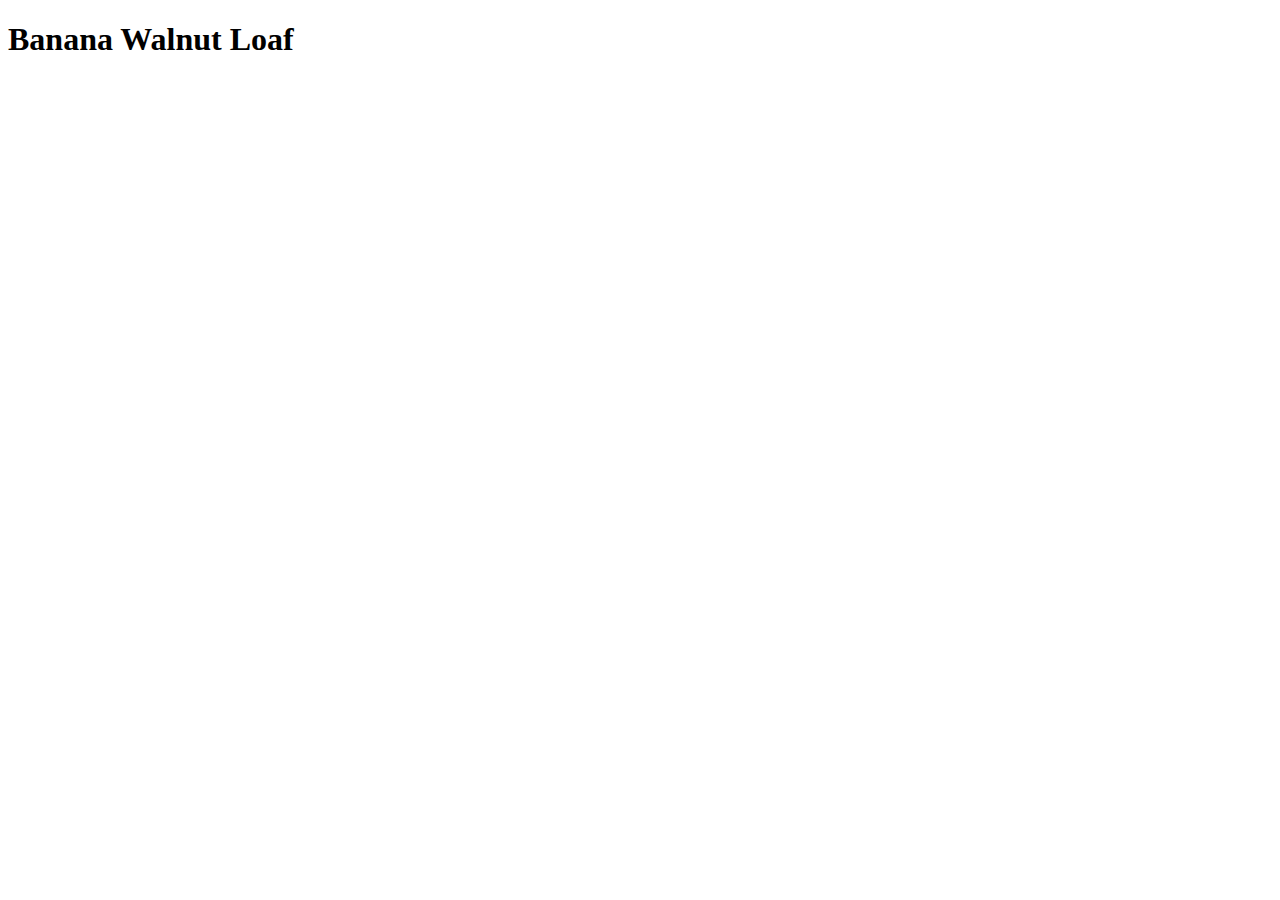
==== recipes/banana-walnut-loaf.html @ f54bcb62 "Add HTML boilerplate and heading for recipe no.1" ====
<!DOCTYPE html>
<html lang="en">
<head>
    <meta charset="UTF-8">
    <meta name="viewport" content="width=device-width, initial-scale=1.0">
    <title>Banana Walnut Loaf</title>
</head>
<body>
    <h1>Banana Walnut Loaf</h1>
</body>
</html>
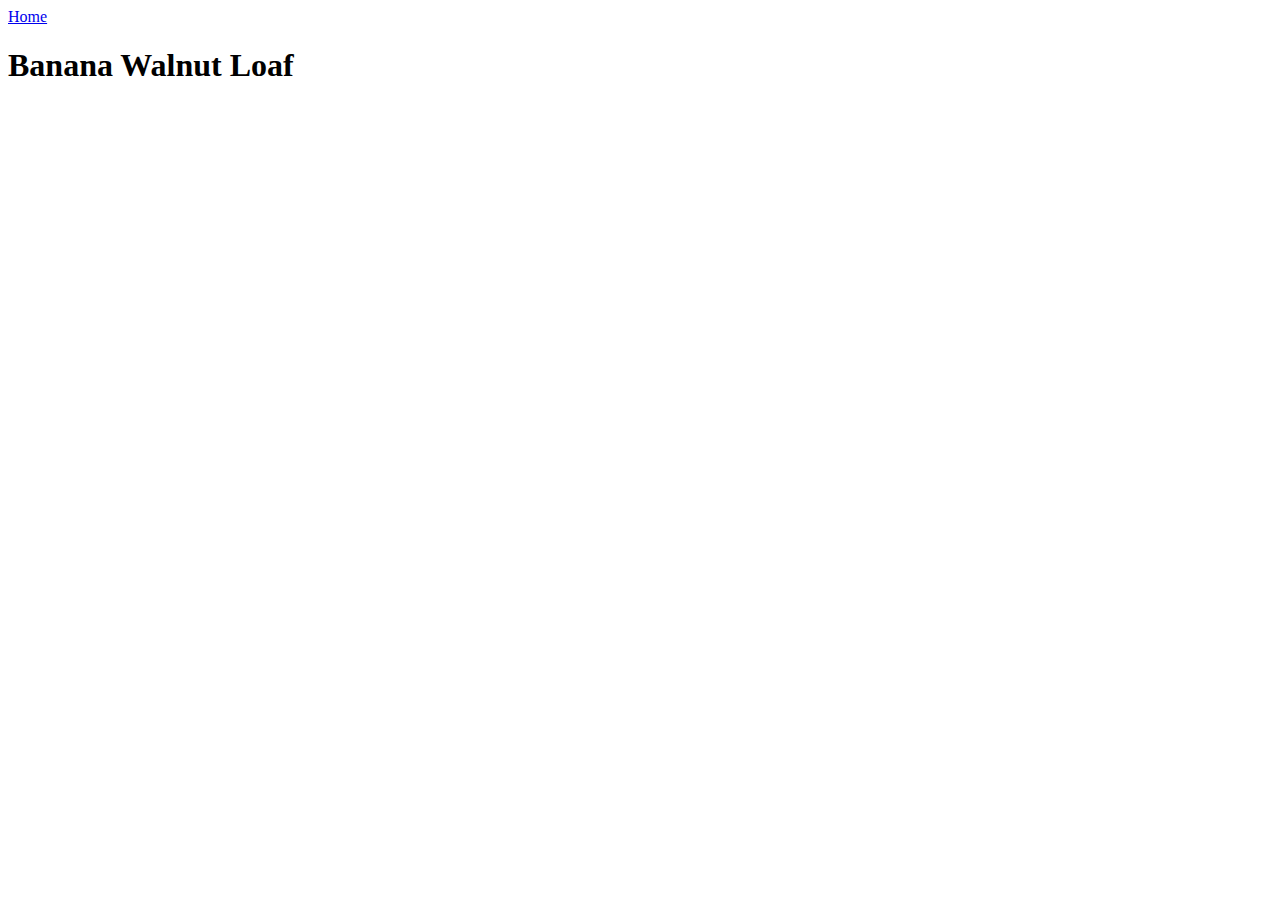
==== commit d1f6d4ff: "Add home button on Banana Walnut Loaf webpage" ====
--- a/recipes/banana-walnut-loaf.html
+++ b/recipes/banana-walnut-loaf.html
@@ -6,6 +6,8 @@
     <title>Banana Walnut Loaf</title>
 </head>
 <body>
+    <a href="../index.html">Home</a>
+    <br>
     <h1>Banana Walnut Loaf</h1>
 </body>
 </html>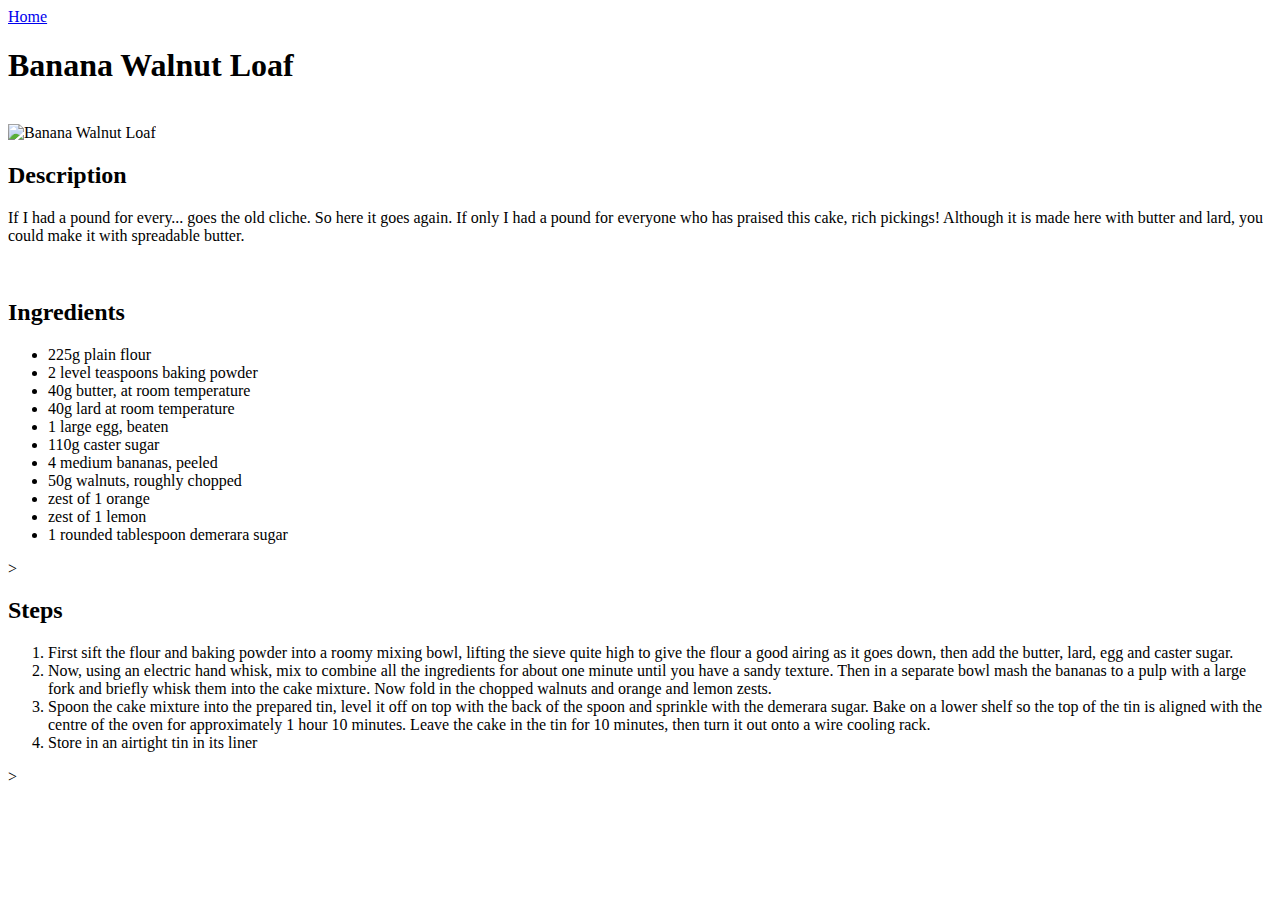
==== commit 038500ad: "Add ingredients and steps for Banana Walnut Loaf" ====
--- a/recipes/banana-walnut-loaf.html
+++ b/recipes/banana-walnut-loaf.html
@@ -7,7 +7,48 @@
 </head>
 <body>
     <a href="../index.html">Home</a>
+
     <br>
+
     <h1>Banana Walnut Loaf</h1>
+
+    <br>
+
+    <img src="https://www.deliaonline.com/sites/default/files/quick_media/cakes-banana-and-walnut-loaf.jpg" alt="Banana Walnut Loaf">
+    
+    <br>
+    
+    <h2>Description</h2>
+    <p>If I had a pound for every... goes the old cliche.  So here it goes again. 
+
+        If only I had a pound for everyone who has praised this cake, rich pickings!  Although it is made here with butter and lard, you could make it with spreadable butter.
+    </p>
+
+    <br>
+
+    <h2>Ingredients</h2>
+    <ul>
+        <li>225g plain flour</li>
+        <li>2 level teaspoons baking powder</li>
+        <li>40g butter, at room temperature</li>
+        <li>40g lard at room temperature</li>
+        <li>1 large egg, beaten</li>
+        <li>110g caster sugar</li>
+        <li>4 medium bananas, peeled</li>
+        <li>50g walnuts, roughly chopped</li>
+        <li>zest of 1 orange</li>
+        <li>zest of 1 lemon</li>
+        <li>1 rounded tablespoon demerara sugar</li>
+    </ul>>
+
+    <br>
+
+    <h2>Steps</h2>
+    <ol>
+        <li>First sift the flour and baking powder into a roomy mixing bowl, lifting the sieve quite high to give the flour a good airing as it goes down, then add the butter, lard, egg and caster sugar.</li>
+        <li>Now, using an electric hand whisk, mix to combine all the ingredients for about one minute until you have a sandy texture. Then in a separate bowl mash the bananas to a pulp with a large fork and briefly whisk them into the cake mixture. Now fold in the chopped walnuts and orange and lemon zests.</li>
+        <li>Spoon the cake mixture into the prepared tin, level it off on top with the back of the spoon and sprinkle with the demerara sugar. Bake on a lower shelf so the top of the tin is aligned with the centre of the oven for approximately 1 hour 10 minutes. Leave the cake in the tin for 10 minutes, then turn it out onto a wire cooling rack.</li>
+        <li>Store in an airtight tin in its liner</li>
+    </ol>>
 </body>
 </html>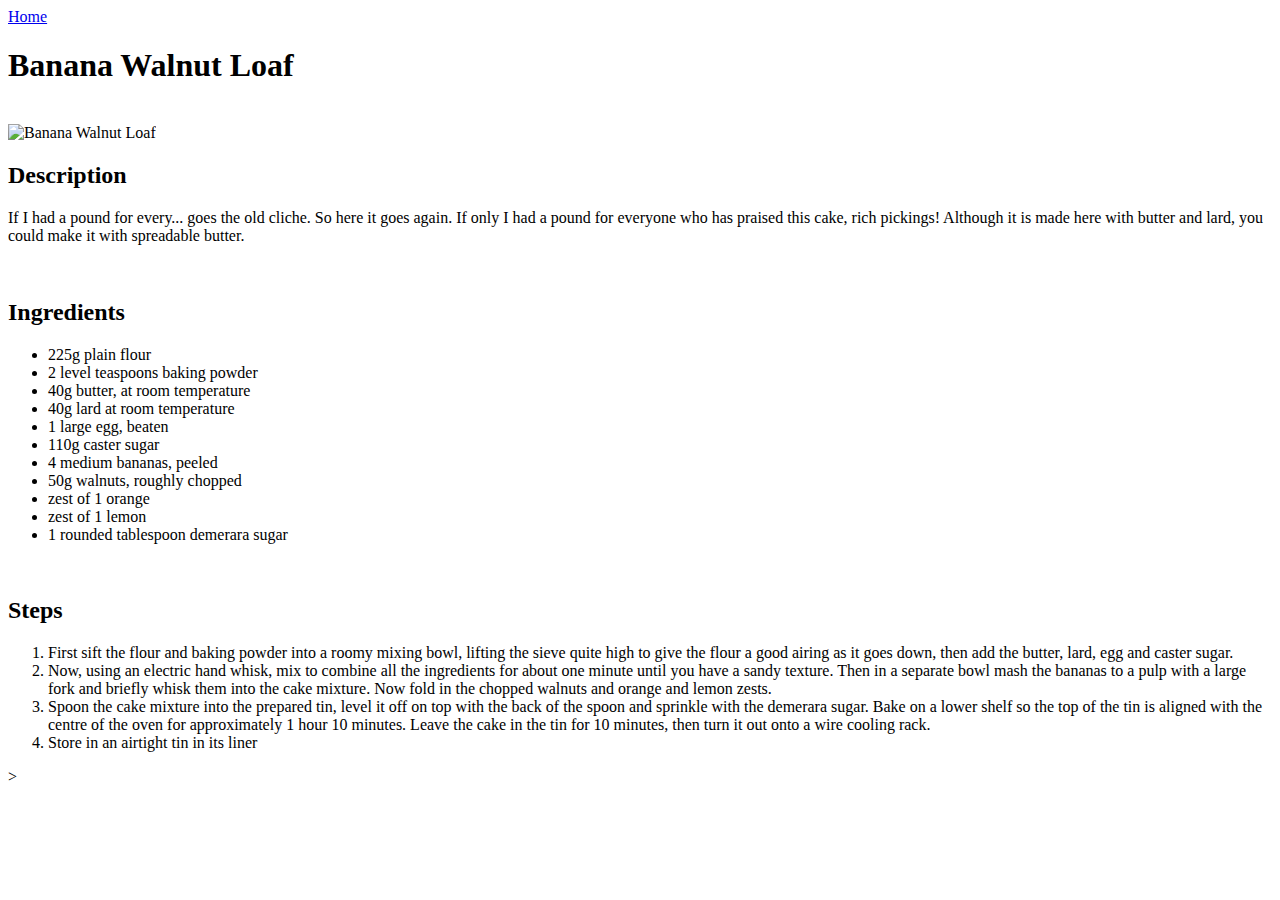
==== commit ac626d86: "Remove extra brackets and change image size" ====
--- a/recipes/banana-walnut-loaf.html
+++ b/recipes/banana-walnut-loaf.html
@@ -14,7 +14,7 @@
 
     <br>
 
-    <img src="https://www.deliaonline.com/sites/default/files/quick_media/cakes-banana-and-walnut-loaf.jpg" alt="Banana Walnut Loaf">
+    <img src="https://www.deliaonline.com/sites/default/files/quick_media/cakes-banana-and-walnut-loaf.jpg" alt="Banana Walnut Loaf" height="373" width="279">
     
     <br>
     
@@ -39,7 +39,7 @@
         <li>zest of 1 orange</li>
         <li>zest of 1 lemon</li>
         <li>1 rounded tablespoon demerara sugar</li>
-    </ul>>
+    </ul>
 
     <br>
 
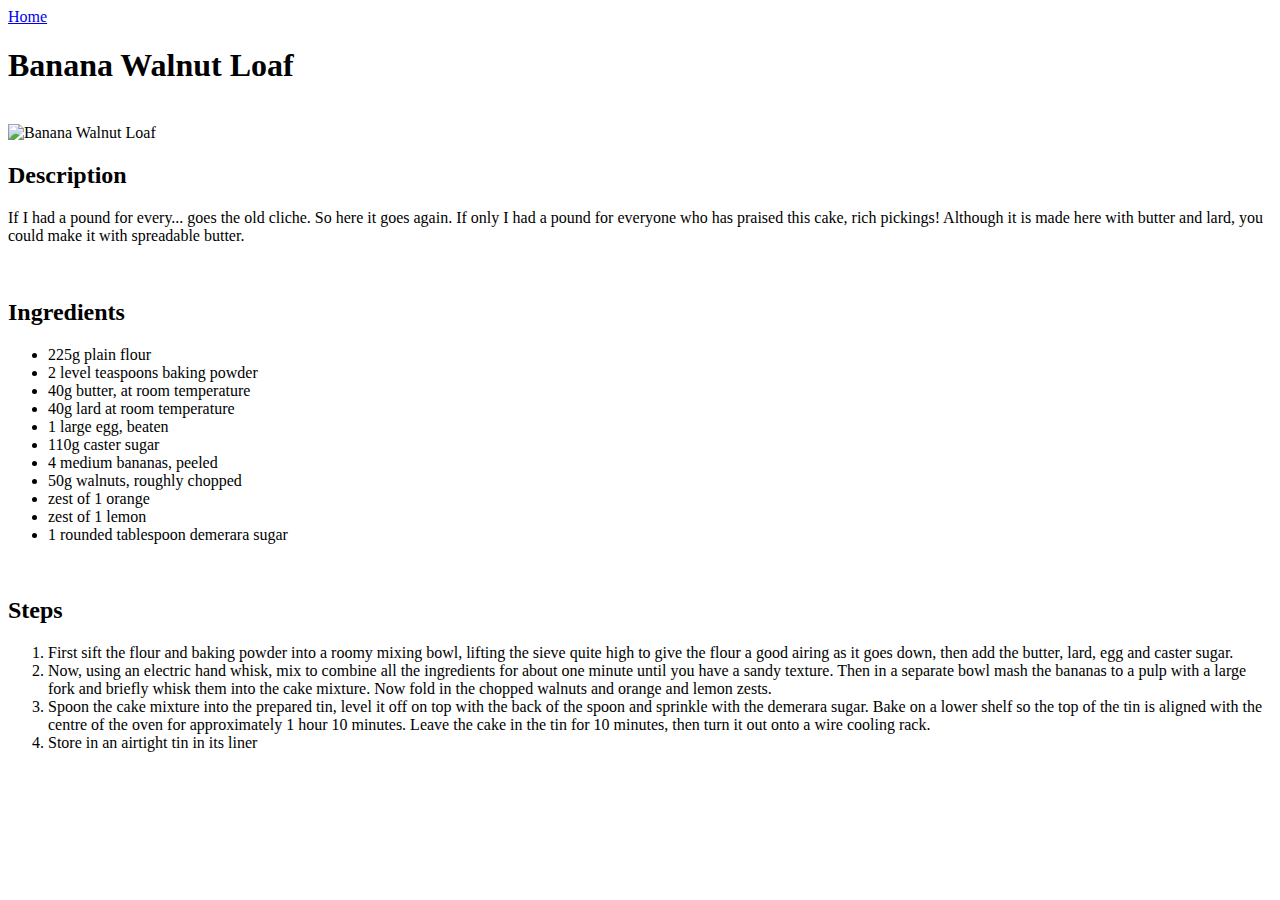
==== commit 89895498: "Remove yet another extra bracket" ====
--- a/recipes/banana-walnut-loaf.html
+++ b/recipes/banana-walnut-loaf.html
@@ -49,6 +49,6 @@
         <li>Now, using an electric hand whisk, mix to combine all the ingredients for about one minute until you have a sandy texture. Then in a separate bowl mash the bananas to a pulp with a large fork and briefly whisk them into the cake mixture. Now fold in the chopped walnuts and orange and lemon zests.</li>
         <li>Spoon the cake mixture into the prepared tin, level it off on top with the back of the spoon and sprinkle with the demerara sugar. Bake on a lower shelf so the top of the tin is aligned with the centre of the oven for approximately 1 hour 10 minutes. Leave the cake in the tin for 10 minutes, then turn it out onto a wire cooling rack.</li>
         <li>Store in an airtight tin in its liner</li>
-    </ol>>
+    </ol>
 </body>
 </html>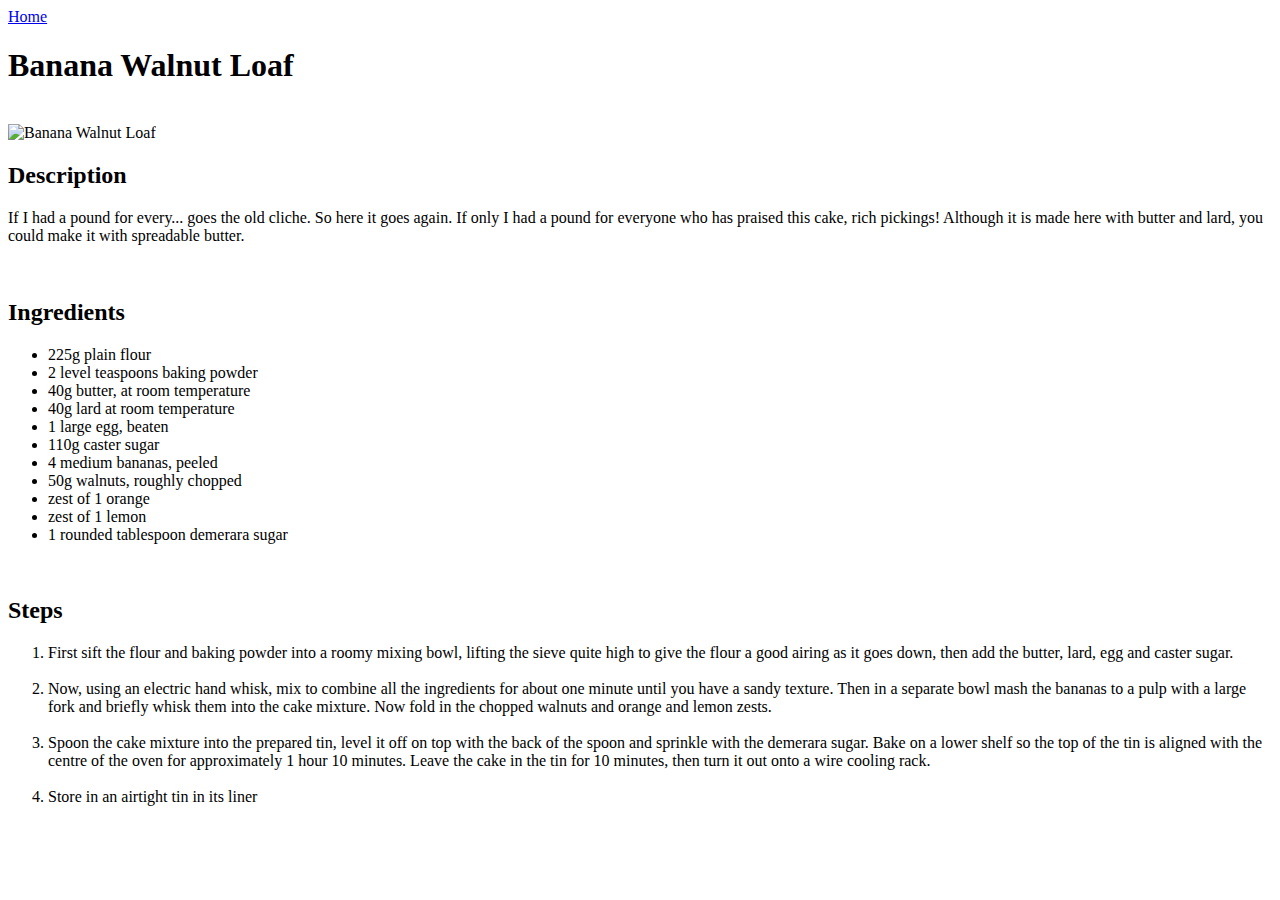
==== commit 43cabbe5: "Add breaks inbetween each step" ====
--- a/recipes/banana-walnut-loaf.html
+++ b/recipes/banana-walnut-loaf.html
@@ -46,8 +46,11 @@
     <h2>Steps</h2>
     <ol>
         <li>First sift the flour and baking powder into a roomy mixing bowl, lifting the sieve quite high to give the flour a good airing as it goes down, then add the butter, lard, egg and caster sugar.</li>
+        <br>
         <li>Now, using an electric hand whisk, mix to combine all the ingredients for about one minute until you have a sandy texture. Then in a separate bowl mash the bananas to a pulp with a large fork and briefly whisk them into the cake mixture. Now fold in the chopped walnuts and orange and lemon zests.</li>
+        <br>
         <li>Spoon the cake mixture into the prepared tin, level it off on top with the back of the spoon and sprinkle with the demerara sugar. Bake on a lower shelf so the top of the tin is aligned with the centre of the oven for approximately 1 hour 10 minutes. Leave the cake in the tin for 10 minutes, then turn it out onto a wire cooling rack.</li>
+        <br>
         <li>Store in an airtight tin in its liner</li>
     </ol>
 </body>
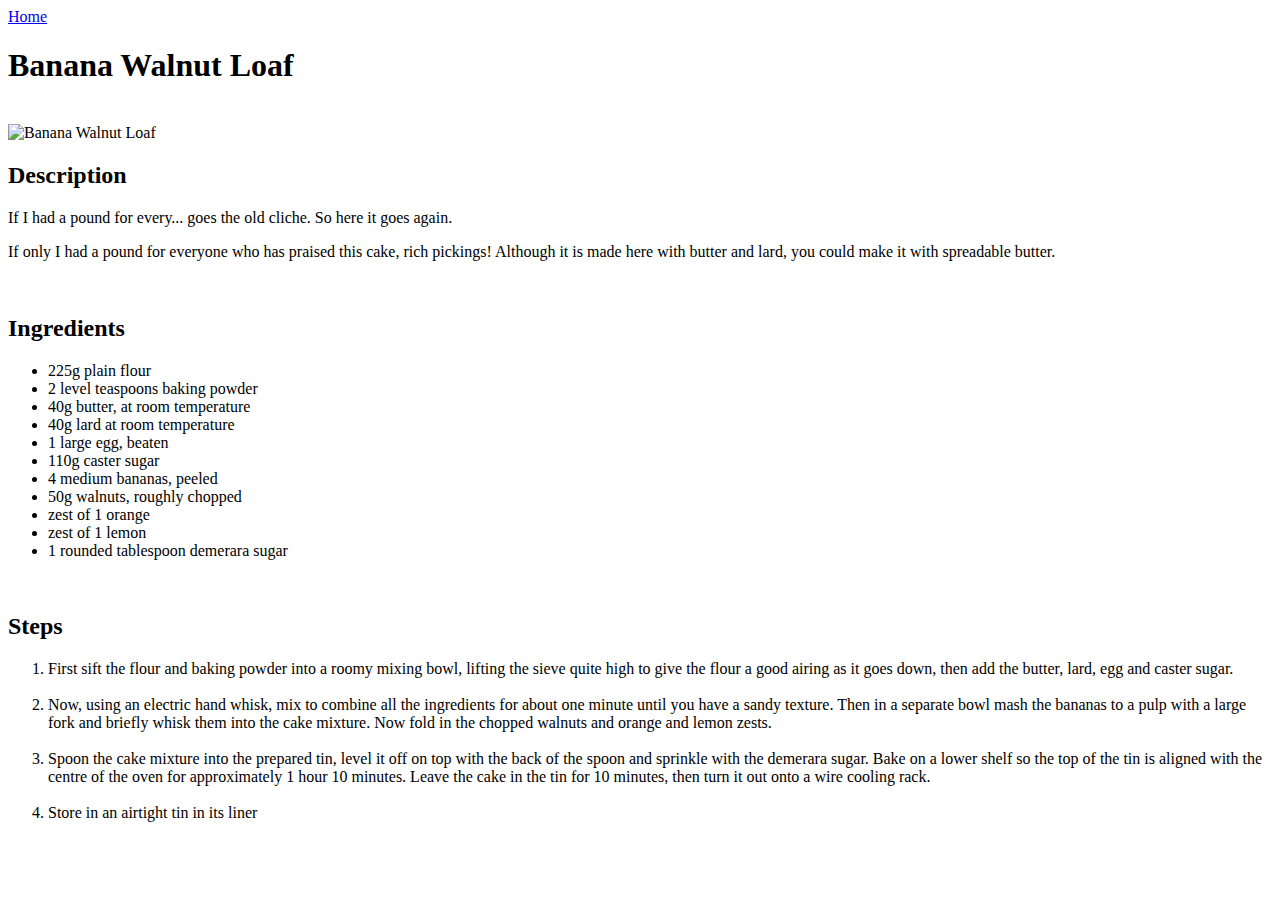
==== commit 13b507fa: "Add extra paragraph in the description" ====
--- a/recipes/banana-walnut-loaf.html
+++ b/recipes/banana-walnut-loaf.html
@@ -20,7 +20,8 @@
     
     <h2>Description</h2>
     <p>If I had a pound for every... goes the old cliche.  So here it goes again. 
-
+    </p>
+    <p>
         If only I had a pound for everyone who has praised this cake, rich pickings!  Although it is made here with butter and lard, you could make it with spreadable butter.
     </p>
 
